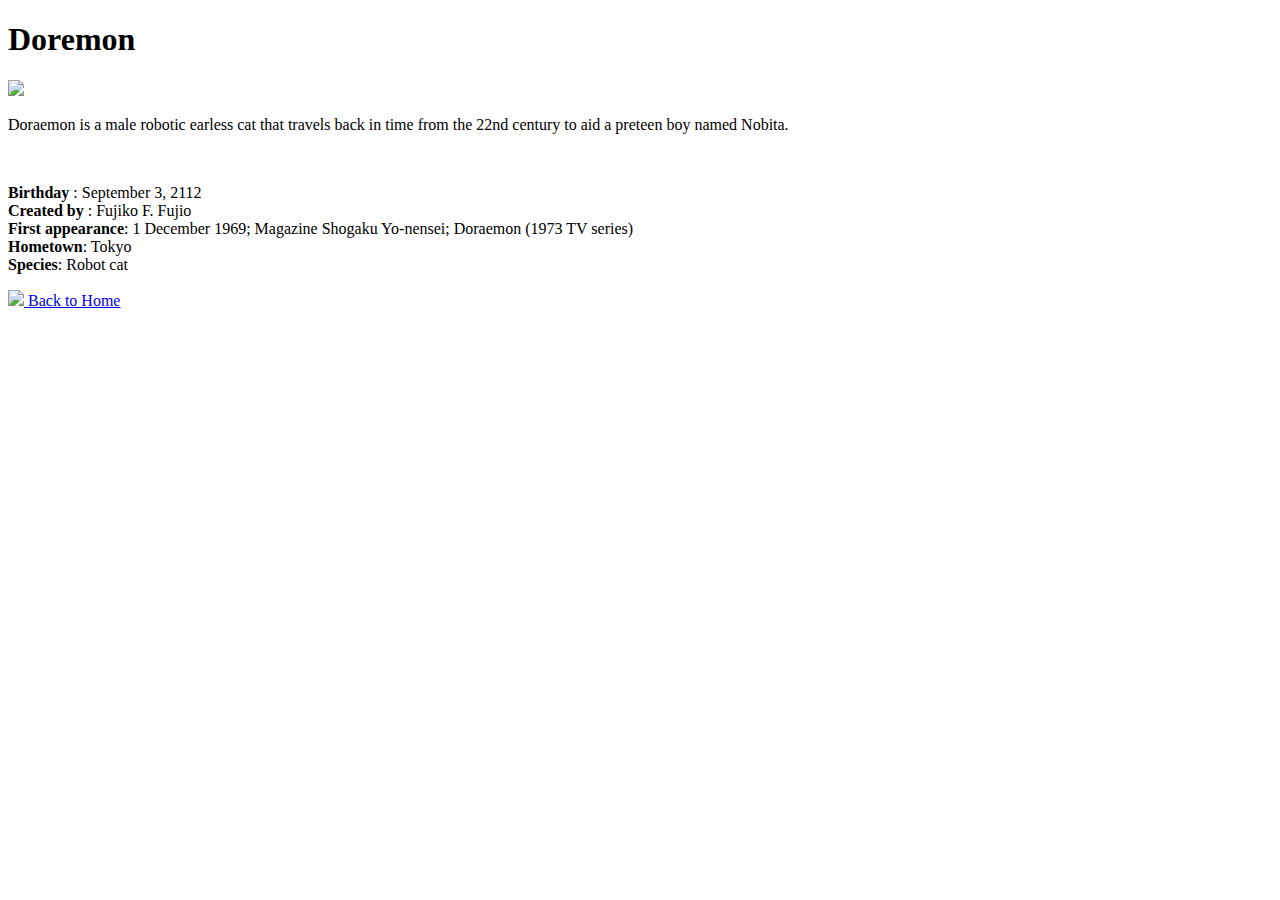
==== Doremon.html @ 399c9019 "Doremon Page added" ====
<!DOCTYPE html>
<html>
<head>
    
    <title>Doremon</title>
</head>
<body>
    <h1> Doremon </h1>
    <img src="./characters/Doremon.jpg" height="250"><br>
    <p>   Doraemon is a male robotic earless cat that travels back in time from the 22nd century to aid a preteen boy named Nobita.</p><br>
    <p>
   <b>Birthday</b> : September 3, 2112<br>
   <b>Created by</b> : Fujiko F. Fujio<br>
    <b>First appearance</b>: 1 December 1969; Magazine Shogaku Yo-nensei; Doraemon (1973 TV series)<br>
    <b>Hometown</b>: Tokyo<br>
    <b>Species</b>: Robot cat<br>
</p>
<a href="Doremon_World.html">
    <img src="home.jpg" height="50"/>
    Back to Home
</a>

   
</body>
</html>
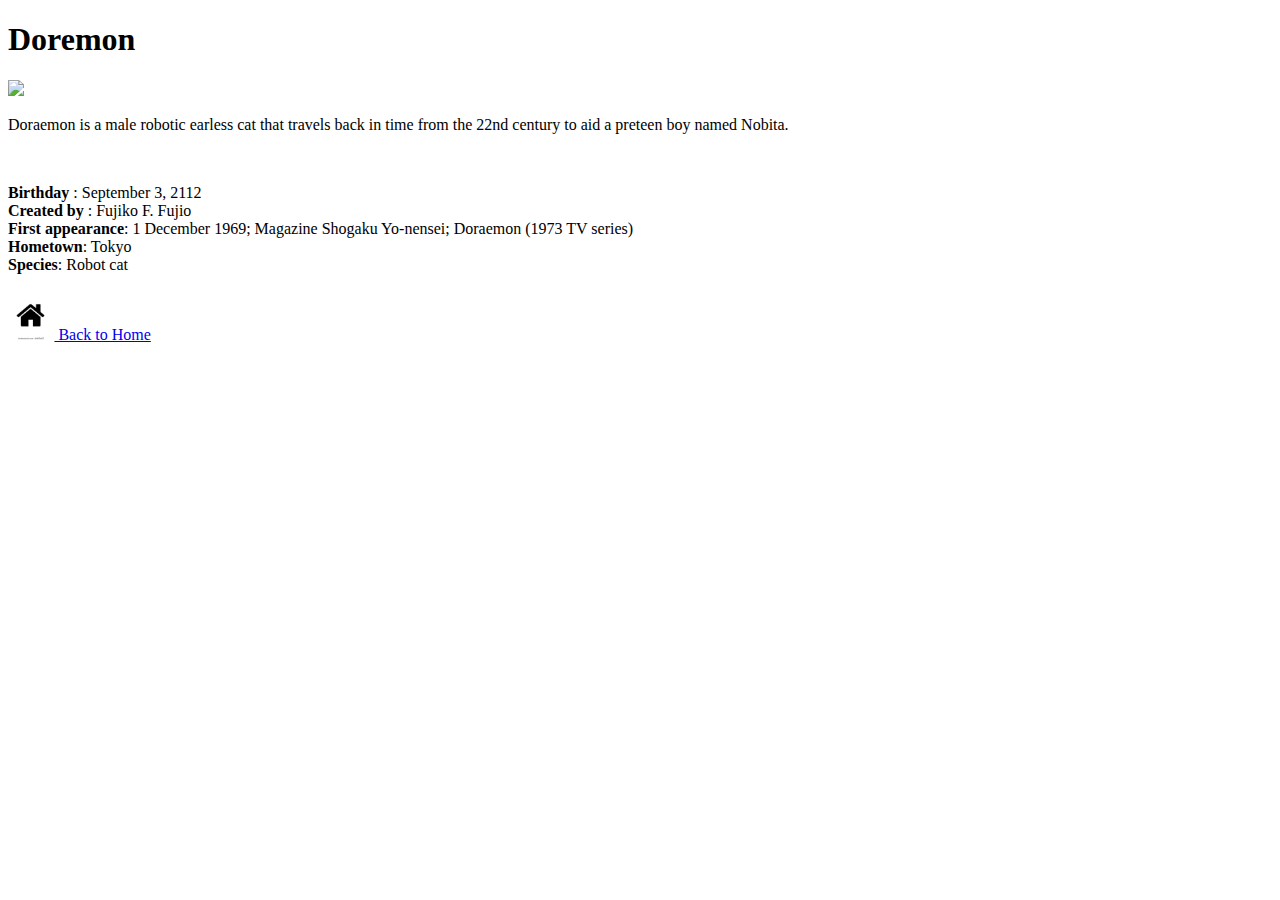
==== commit 419acd7b: "New Comment added" ====
--- a/Doremon.html
+++ b/Doremon.html
@@ -15,7 +15,7 @@
     <b>Hometown</b>: Tokyo<br>
     <b>Species</b>: Robot cat<br>
 </p>
-<a href="Doremon_World.html">
+<a href="Index.html">
     <img src="home.jpg" height="50"/>
     Back to Home
 </a>
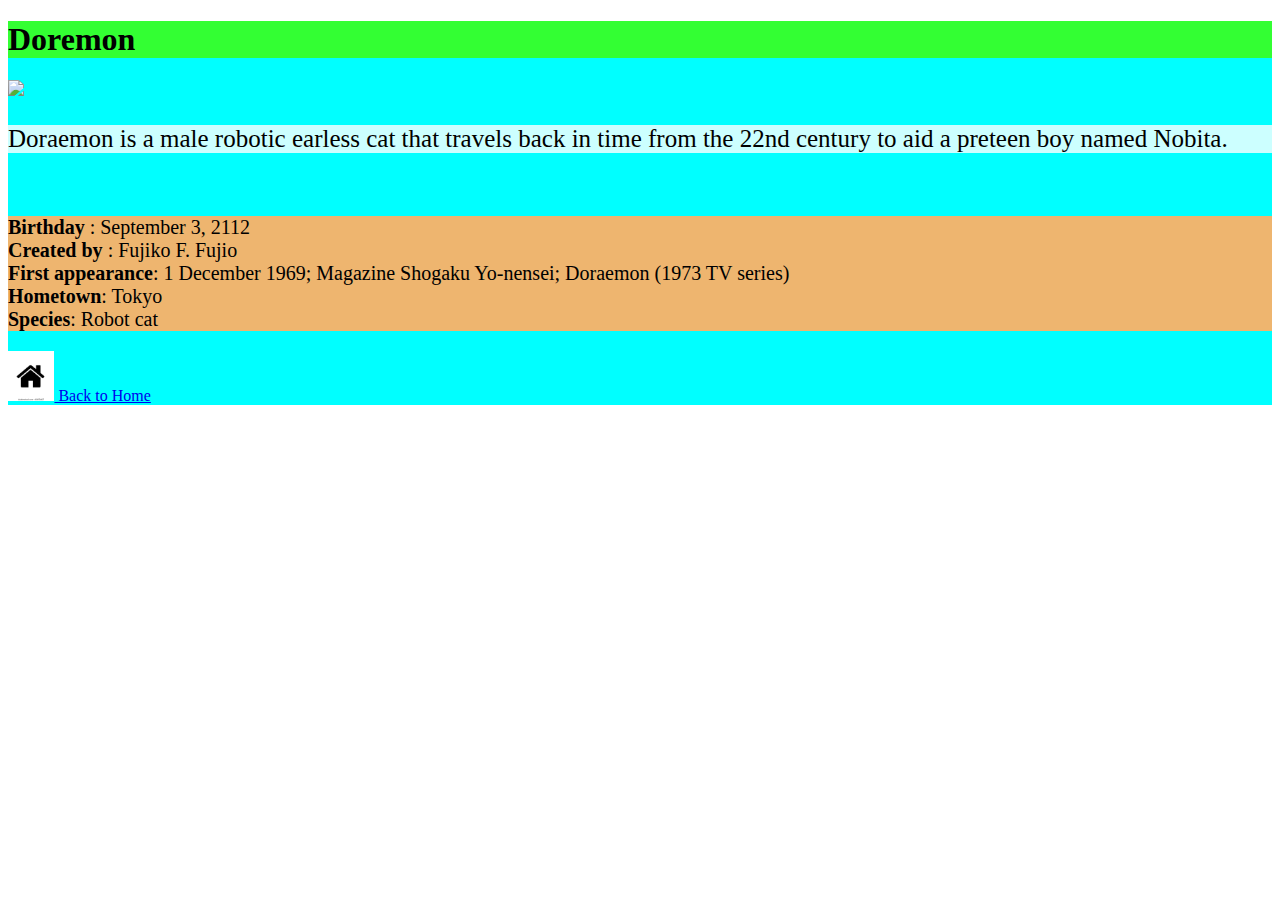
==== commit 87b31d05: "css file added" ====
--- a/Doremon.html
+++ b/Doremon.html
@@ -3,12 +3,33 @@
 <head>
     
     <title>Doremon</title>
+    <link href="style.css" rel="stylesheet">
+    <style>
+    .text
+    {
+        background-color: #ccffff;
+        font-size: 25px;
+
+    }
+
+    .heading
+    {
+        background-color: #33ff33;
+
+
+    }
+    div
+    {
+        background-color: aqua;
+    }
+</style>
 </head>
 <body>
-    <h1> Doremon </h1>
+    <diV >
+    <h1 class="heading"> Doremon </h1>
     <img src="./characters/Doremon.jpg" height="250"><br>
-    <p>   Doraemon is a male robotic earless cat that travels back in time from the 22nd century to aid a preteen boy named Nobita.</p><br>
-    <p>
+    <p class="text">   Doraemon is a male robotic earless cat that travels back in time from the 22nd century to aid a preteen boy named Nobita.</p><br>
+    <p class="style1">
    <b>Birthday</b> : September 3, 2112<br>
    <b>Created by</b> : Fujiko F. Fujio<br>
     <b>First appearance</b>: 1 December 1969; Magazine Shogaku Yo-nensei; Doraemon (1973 TV series)<br>
@@ -20,6 +41,6 @@
     Back to Home
 </a>
 
-   
+</diV>
 </body>
 </html>--- a/style.css
+++ b/style.css
@@ -0,0 +1,7 @@
+.style1
+{
+    background-color: rgb(238, 181, 111);
+    font-size: 20px;
+}
+
+
